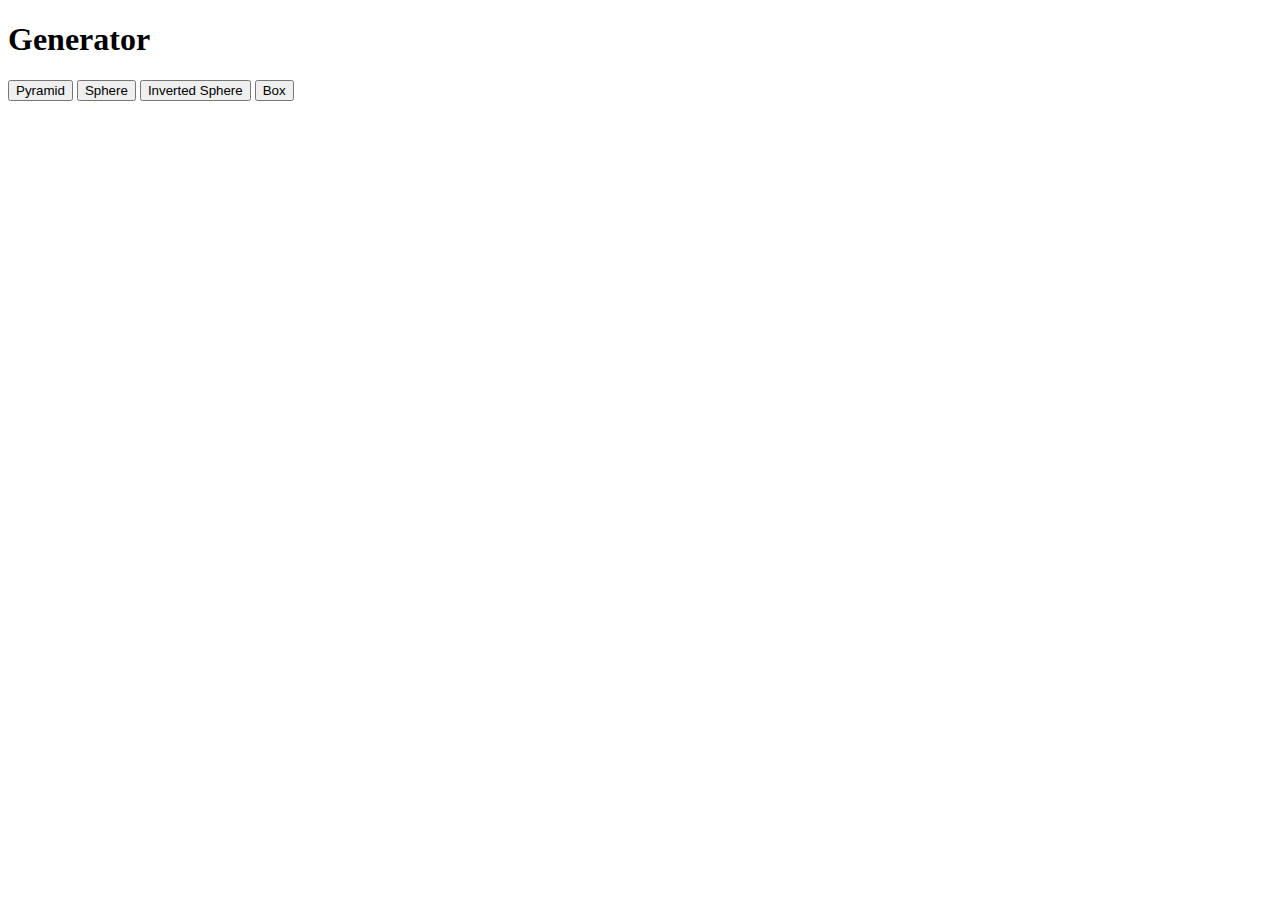
==== index.html @ 385bbce1 "Got Everything Working" ====
<!DOCTYPE html>
<html lang="">

<head>
  <meta charset="utf-8">
  <meta name="viewport" content="width=device-width, initial-scale=1.0">
  <!-- <link rel="stylesheet" href="style.css"> -->
  <title>example</title>
  <h1>Generator</h1>
  <!-- <script src="../p5.js"></script>
  <script src ="sketch.js"></script> -->
  <!-- <script src="../addons/p5.sound.js"></script> -->
</head>

<body>
  <!-- <input type="file" id="image_input" accept="image/png, image/jpeg, image/jpg"> -->
    <div id="Buttons">
      <a href="sub-pyramid.html"><button>Pyramid</button></a>
      <a href="sub-sphere.html"><button>Sphere</button></a>
      <a href="sub-invertedSphere.html"><button>Inverted Sphere</button></a>
      <a href="sub-box.html"><button>Box</button></a>
    </div>
    <!-- <h1>Uploaded Image</h1> -->
    <!-- <div id="img"> -->
      <!-- <img src="assets/face.jpeg" alt="face"> -->
    <!-- </div> -->
    <div id="display_image"></div>
  <!-- <script src ="script.js"></script> -->
</body>

</html>
---- style.css ----
body {
    padding: 0;
    margin: 0;
}

.container{
    width: 400px;
    height: 225px;
    display: flex;
    justify-content: center;
    align-items: center;
    flex-direction: column;
    gap: 10px;
    border: 1px solid black;
 }
 #display_image{
    width: 300px;
    height: 169px;
    border: 1px solid black;
    background-position: center;
    background-size: cover;
}
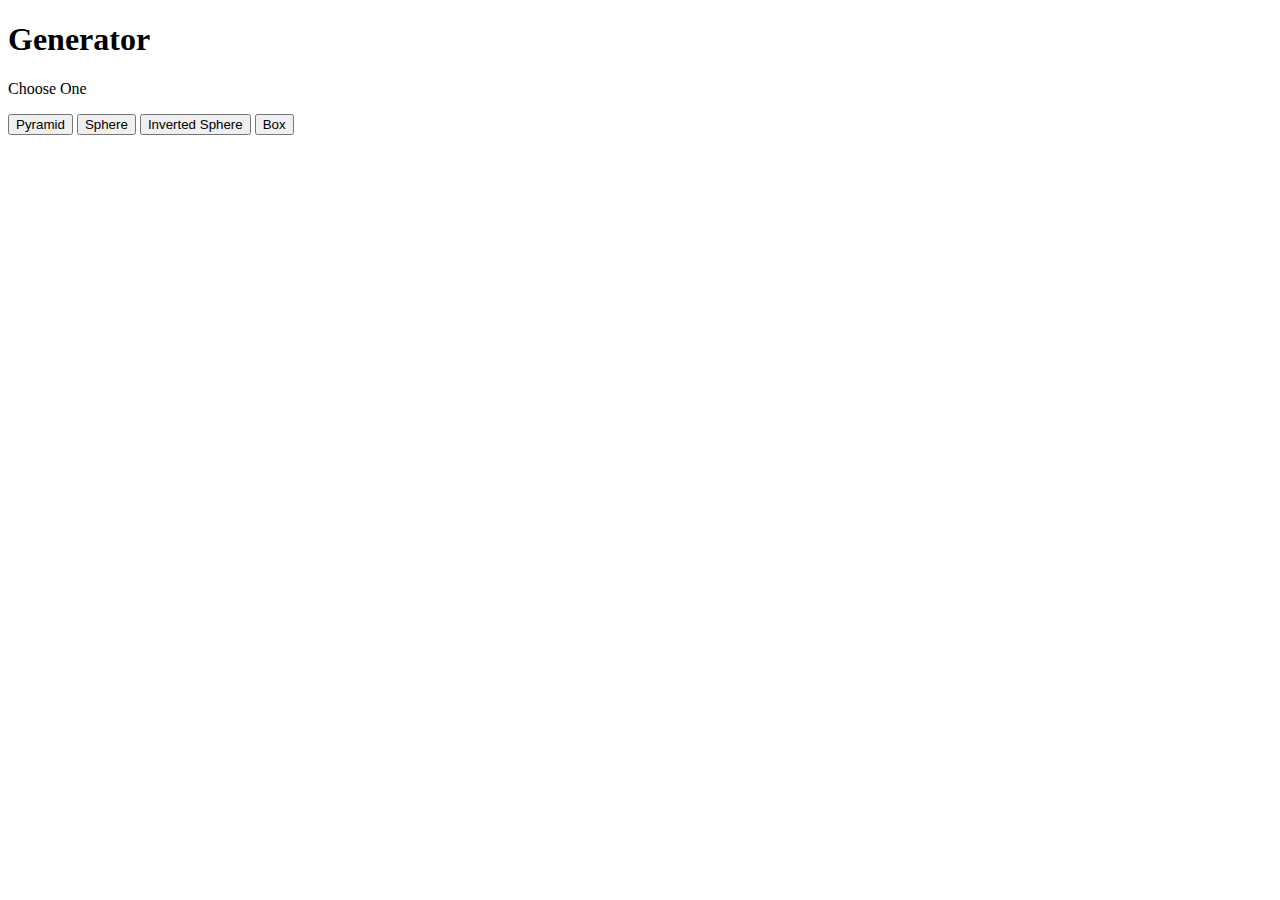
==== commit cca40149: "Probably Update" ====
--- a/index.html
+++ b/index.html
@@ -1,31 +1,23 @@
 <!DOCTYPE html>
-<html lang="">
+<html lang="en">
 
 <head>
   <meta charset="utf-8">
   <meta name="viewport" content="width=device-width, initial-scale=1.0">
   <!-- <link rel="stylesheet" href="style.css"> -->
-  <title>example</title>
+  <title>Generator</title>
   <h1>Generator</h1>
-  <!-- <script src="../p5.js"></script>
-  <script src ="sketch.js"></script> -->
-  <!-- <script src="../addons/p5.sound.js"></script> -->
+  <p>Choose One</p>
+  <!-- <script src="../p5.js"></script> -->
 </head>
 
 <body>
-  <!-- <input type="file" id="image_input" accept="image/png, image/jpeg, image/jpg"> -->
     <div id="Buttons">
       <a href="sub-pyramid.html"><button>Pyramid</button></a>
       <a href="sub-sphere.html"><button>Sphere</button></a>
       <a href="sub-invertedSphere.html"><button>Inverted Sphere</button></a>
       <a href="sub-box.html"><button>Box</button></a>
     </div>
-    <!-- <h1>Uploaded Image</h1> -->
-    <!-- <div id="img"> -->
-      <!-- <img src="assets/face.jpeg" alt="face"> -->
-    <!-- </div> -->
-    <div id="display_image"></div>
-  <!-- <script src ="script.js"></script> -->
 </body>
 
 </html>